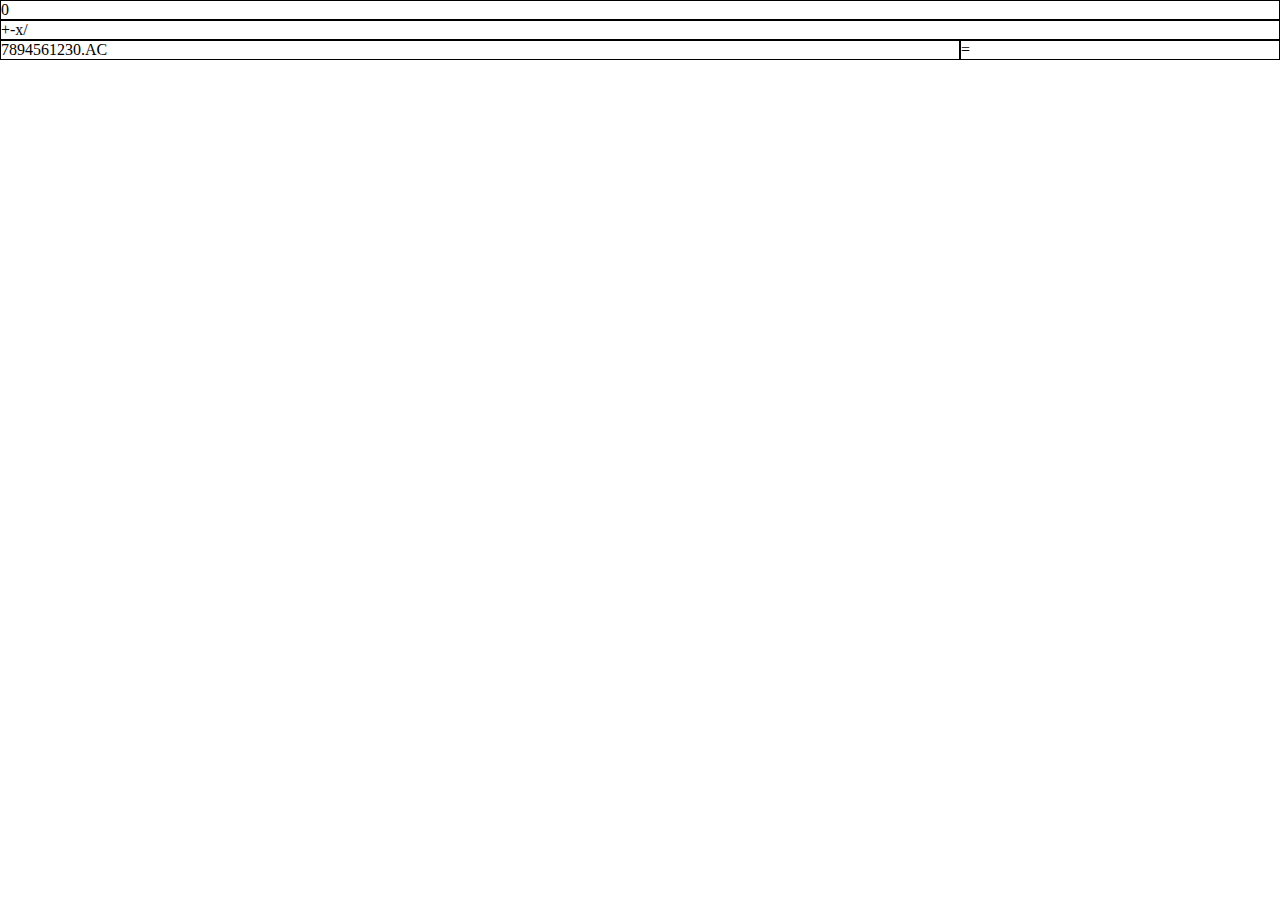
==== capitolo_6/grid/index.html @ 920d02bd "first structure of the parent grid" ====
<!DOCTYPE html>
<html lang="en">

<head>
  <meta charset="UTF-8">
  <meta name="viewport" content="width=device-width, initial-scale=1.0">
  <meta name="author" content="Martina">
  <title>Grid Exercise</title>
  <link rel="stylesheet" href="style.css" type="text/css">
</head>

<body>

  <div class="container">

    <div class="result">
      0
    </div>

    <div class="buttons">
      +-x/
    </div>

    <div class="numbers">
      7894561230.AC
    </div>

    <div class="equals">
      =
    </div>

    <!-- <div class="numbers">
      <div>7</div>
      <div>8</div>
      <div>9</div>
      <div>4</div>
      <div>5</div>
      <div>6</div>
      <div>1</div>
      <div>2</div>
      <div>3</div>
      <div>0</div>
      <div>.</div>
      <div>AC</div>
    </div>

    <div class="equals">
      =
    </div> -->

  </div>
</body>

</html>
---- capitolo_6/grid/style.css ----
* {
  margin: 0;
  padding: 0;
}

.container {
  display: grid;
  grid-template-columns: repeat(4, 1fr);
}

/* remove me */
.container div {
  border: 1px solid black;
}

.result {
  grid-column: 1 / span 4;
}

.buttons {
  grid-column: 1 / span 4;
  grid-row: 2;
}

.numbers {
  grid-column: 1 / span 3;
}

.equals {
  grid-column: 4;
  grid-row: 3 / span 4;
}

/* .buttons > div {
  grid-template-columns: repeat(4, 1fr);
  padding: 30px;
  border-color: 1px solid black;
}

.numbers > div {
  grid-template-columns: 1/4;
  grid-template-rows: 2/7;
  padding: 30px;
} */
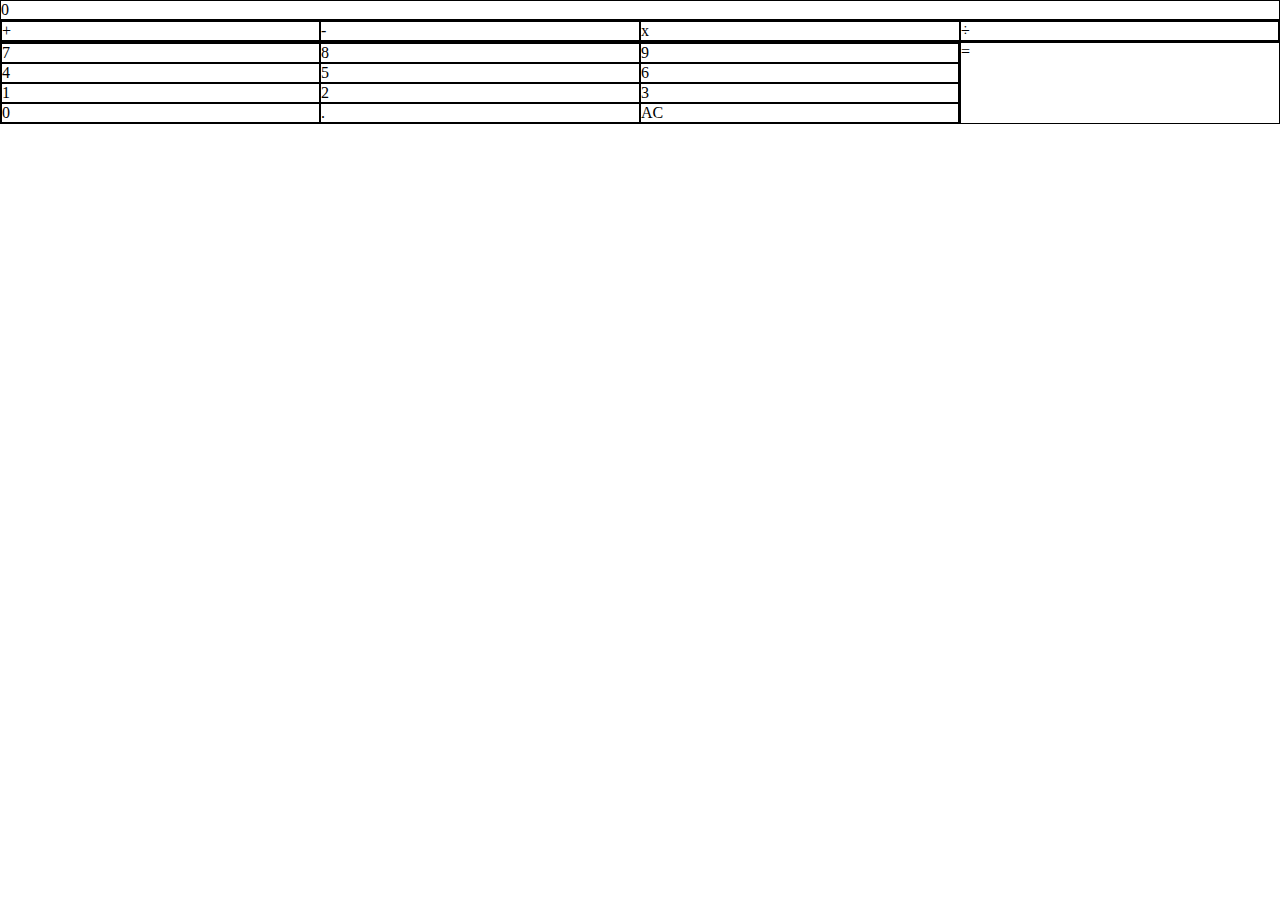
==== commit e290672e: "subgrid added" ====
--- a/capitolo_6/grid/index.html
+++ b/capitolo_6/grid/index.html
@@ -18,11 +18,25 @@
     </div>
 
     <div class="buttons">
-      +-x/
+      <div>+</div>
+      <div>-</div>
+      <div>x</div>
+      <div>÷</div>
     </div>
 
     <div class="numbers">
-      7894561230.AC
+      <div>7</div>
+      <div>8</div>
+      <div>9</div>
+      <div>4</div>
+      <div>5</div>
+      <div>6</div>
+      <div>1</div>
+      <div>2</div>
+      <div>3</div>
+      <div>0</div>
+      <div>.</div>
+      <div>AC</div>
     </div>
 
     <div class="equals">
--- a/capitolo_6/grid/style.css
+++ b/capitolo_6/grid/style.css
@@ -20,10 +20,14 @@
 .buttons {
   grid-column: 1 / span 4;
   grid-row: 2;
+  display: grid;
+  grid-template-columns: subgrid;
 }
 
 .numbers {
   grid-column: 1 / span 3;
+  display: grid;
+  grid-template-columns: subgrid;
 }
 
 .equals {
